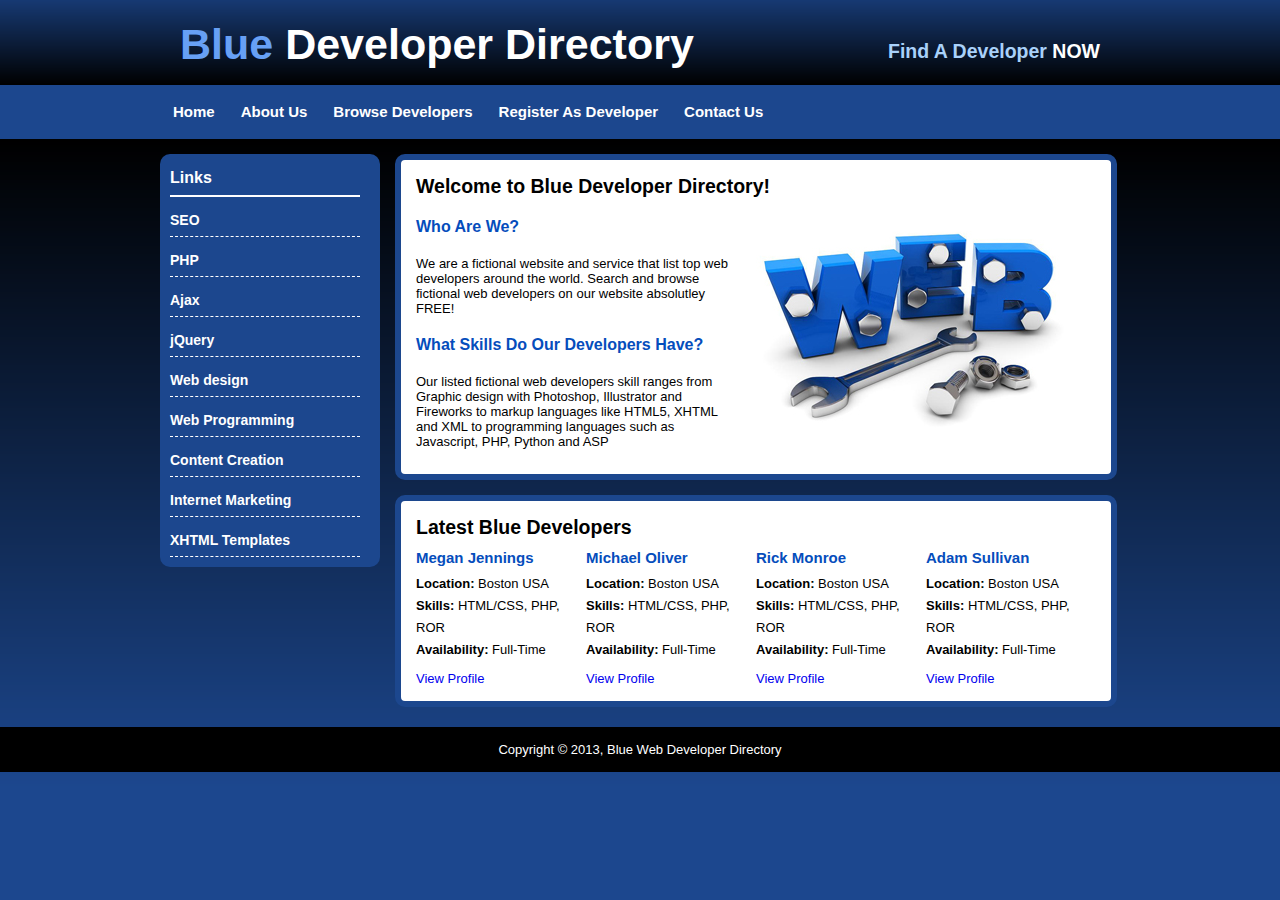
==== index.html @ 9a52a05a "With Location" ====
<!DOCTYPE html>
<html>
<head>
<link rel="stylesheet" href="css/style.css" type="text/css">
<title>Blue Developer Directory</title>
</head>
<body>
	<div id="container">
		<header>
			<h1><span class="blue-text">Blue</span> Developer Directory</h1>
			<h2>Find A Developer <span class="white-text">NOW</span></h2>
		</header>
		
		<nav id="menu">
			<ul>
				<li class="menuitem"><a href="index.html">Home</a></li>
				<li class="menuitem"><a href="about.html">About Us</a></li>
				<li class="menuitem"><a href="browse.html">Browse Developers</a></li>
                <li class="menuitem"><a href="register.html">Register As Developer</a></li>
				<li class="menuitem"><a href="contact.html">Contact Us</a></li>
			</ul>
	    </nav>
		 
		 <aside>
			<nav id="leftmenu">
			<h3>Links</h3>
				<ul>
					<li><a href="browse.html">SEO</a></li>
					<li><a href="browse.html">PHP</a></li>
					<li><a href="browse.html">Ajax</a></li>
					<li><a href="browse.html">jQuery</a></li>
					<li><a href="browse.html">Web design</a></li>
					<li><a href="browse.html">Web Programming</a></li>
					<li><a href="browse.html">Content Creation</a></li>
					<li><a href="browse.html">Internet Marketing</a></li>
					<li><a href="browse.html">XHTML Templates</a></li>
				</ul>
			</nav>
		</aside>
		
		<section>
			<h2>Welcome to Blue Developer Directory! </h2>
			<img class="float" src="images/web.jpg" alt="web developer directory">
			<h3>Who Are We?</h3>
			<p>We are a fictional website and service that list top web developers around the world. Search and browse fictional web developers on our website absolutley FREE!</p>
			<h3>What Skills Do Our Developers Have?</h3>
			<p>Our listed fictional web developers skill ranges from Graphic design with Photoshop, Illustrator and Fireworks to markup languages like HTML5, XHTML and XML to programming languages such as Javascript, PHP, Python and ASP</p>
		</section>
		
		<section>		
			<h2>Latest Blue Developers</h2>
			<div class="developer">
				<h4>Adam Sullivan</h4>
				<ul>
					<li><strong>Location: </strong> Boston USA</li>
					<li><strong>Skills: </strong> HTML/CSS, PHP, ROR</li>
					<li><strong>Availability:</strong> Full-Time
				</ul>
				<a href="#">View Profile</a>
		</div><!--developer end-->
		
		<div class="developer">
			<h4>Rick Monroe</h4>
			<ul>
				<li><strong>Location: </strong> Boston USA</li>
				<li><strong>Skills: </strong> HTML/CSS, PHP, ROR</li>
				<li><strong>Availability:</strong> Full-Time
			</ul>
			<a href="#">View Profile</a>
		</div><!--developer end-->
		
		<div class="developer">
			<h4>Michael Oliver</h4>
			<ul>
				<li><strong>Location: </strong> Boston USA</li>
				<li><strong>Skills: </strong> HTML/CSS, PHP, ROR</li>
				<li><strong>Availability:</strong> Full-Time
			</ul>
			<a href="#">View Profile</a>
	    </div><!--developer end-->
		
		<div class="developer">
			<h4>Megan Jennings</h4>
			<ul>
				<li><strong>Location: </strong> Boston USA</li>
				<li><strong>Skills: </strong> HTML/CSS, PHP, ROR</li>
				<li><strong>Availability:</strong> Full-Time
			</ul>
			<a href="#">View Profile</a>	
		</div><!--developer end-->
		
		</section>
	</div><!--container end-->
	<div style="clear;both"></div>
	<footer>
		Copyright &copy; 2013, Blue Web Developer Directory
	</footer>
</body>
</html>
---- css/style.css ----
*{
	margin: 0 auto 0 auto;
	text-align:left;
}

body{
	margin:0;
	padding:0;
	text-align:left;
	font-size:13px;
	font-family:arial,helvetica, sens-serif;
	color:#000000;
	background-color:#1c478e;
	background-image:url(../images/background.png);
	background-repeat:repeat-x;
}

a{
	text-decoration:none;
}

table,tr,td,th{
	margin:0;
}

table{
	padding:10px 0;
}

th{
	text-align:center;
}

td{
	padding:5px 20px;
}

h2{
	padding-bottom:10px;
}

h3{
	font-size:16px;
	font-weight:bold;
	padding:10px 0;
	color:#054dbc;
}

h4{
	font-size:15px;
	font-weight:bold;
	padding-bottom:7px;
	color:#054dbc;
}

p{
	margin:10px 0;
}

label{
	display:inline-block;
	width:150px;
}

/* Main styles */
#container{
	width:960px;
	overflow:auto;
}

header{
	width:960px;
	height:85px;
}

header h1{
	float:left;
	color:#ffffff;
	font-size:43px;
	padding:20px 0 0 20px;
}

header h2{
	float:right;
	color:#A9D1FA;
	padding:40px 20px 0 0;
}

header h1 span.blue-text{
	color:#67A0F5;
}

header h2 span.white-text{
	color:#ffffff;
}

nav#menu{
	display:block;
	float:left;
	clear:both;
	width:960px;
	height:54px;
}

nav#menu ul{
	list-style:none;
	padding:0;
	padding-top:18px;
	margin-left:auto;
	width:960px;
}

nav#menu li{
	list-style:none;
	padding:0;
	display;inline;
}

nav#menu li a,#menu li a:visited{
	float:left;
	color:#ffffff;
	text-decoration:none;
	text-align:center;
	font-size:15px;
	font-weight:bold;
	padding:0 13px 0 13px;
}

nav#leftmenu{
	margin-top:15px;
	width:190px;
	float:left;
	background:#1C478E;
	border-radius:10px;
	padding: 15px 20px 10px 10px;
}

nav#leftmenu ul{
	list-style:none;
	padding:0;
}

nav#leftmenu  li{
	list-style:none;
	padding:15px 0 8px 0;
	border-bottom:1px dashed #fff;
}

nav#leftmenu a,nav#leftmenu a:visited{
	color:#ffffff;
	text-decoration:none;
	font-weight:bold;
	font-size:14px;
}

nav#leftmenu h3{
	color:#ffffff;
	padding:0;
	padding-bottom:8px;
	border-bottom:#fff solid 2px;
	font-size:16px;
}

section{
	display:block;
	width:680px;
	margin-top:15px;
	float:left;
	background:#ffffff;
	border-radius:10px;
	border:6px solid #1C478E;
	padding:15px;
	margin-left:15px;
}

.float{
	float:right;
	margin:15px;
}

.developer{
	width:170px;
	float:right;
}

.developer ul{
	margin-bottom:10px;
	list-style:none;
	padding:0;
}

.developer li{
	list-style:none;
	line-height:1.7em;
}

table.dev-table,table.dev-table tr,table.dev-table td,table.dev-table th{
	font-size:110%;
}
dev-table tr,table.dev-table td{
	border-bottom: 1px dashed #000000;
}

footer{
	width:100%;
	background:#000;
	color:#fff;
	height:30px;
	text-align:center;
	margin-top:20px;
	padding-top:15px;
}
#map{
    width:400px ;
    height:250px ;
    float:left; 
}
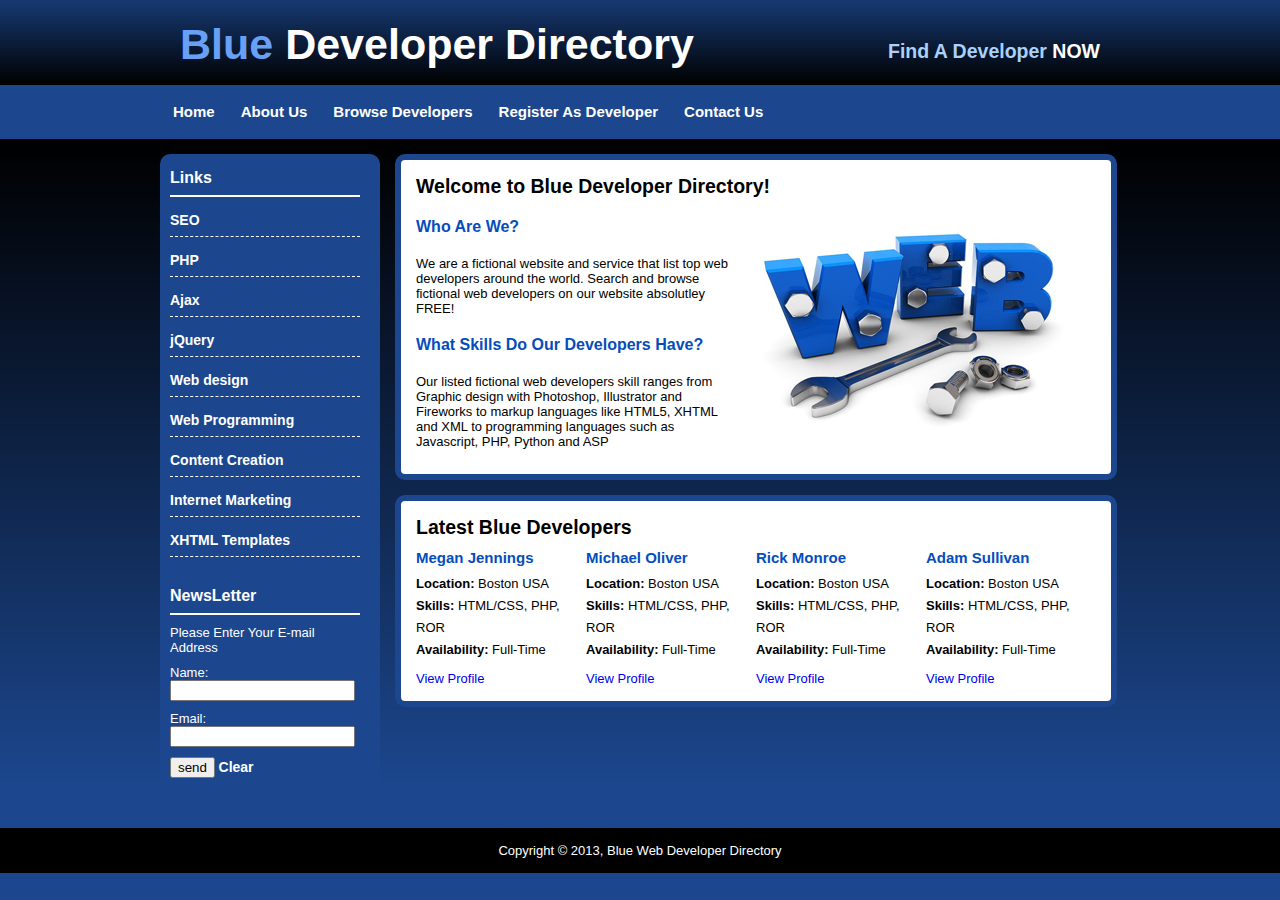
==== commit 547224ed: "Web Storage" ====
--- a/index.html
+++ b/index.html
@@ -1,99 +1,115 @@
 <!DOCTYPE html>
 <html>
-<head>
-<link rel="stylesheet" href="css/style.css" type="text/css">
-<title>Blue Developer Directory</title>
-</head>
-<body>
-	<div id="container">
-		<header>
-			<h1><span class="blue-text">Blue</span> Developer Directory</h1>
-			<h2>Find A Developer <span class="white-text">NOW</span></h2>
-		</header>
-		
-		<nav id="menu">
-			<ul>
-				<li class="menuitem"><a href="index.html">Home</a></li>
-				<li class="menuitem"><a href="about.html">About Us</a></li>
-				<li class="menuitem"><a href="browse.html">Browse Developers</a></li>
-                <li class="menuitem"><a href="register.html">Register As Developer</a></li>
-				<li class="menuitem"><a href="contact.html">Contact Us</a></li>
-			</ul>
-	    </nav>
-		 
-		 <aside>
-			<nav id="leftmenu">
-			<h3>Links</h3>
-				<ul>
-					<li><a href="browse.html">SEO</a></li>
-					<li><a href="browse.html">PHP</a></li>
-					<li><a href="browse.html">Ajax</a></li>
-					<li><a href="browse.html">jQuery</a></li>
-					<li><a href="browse.html">Web design</a></li>
-					<li><a href="browse.html">Web Programming</a></li>
-					<li><a href="browse.html">Content Creation</a></li>
-					<li><a href="browse.html">Internet Marketing</a></li>
-					<li><a href="browse.html">XHTML Templates</a></li>
-				</ul>
-			</nav>
-		</aside>
-		
-		<section>
-			<h2>Welcome to Blue Developer Directory! </h2>
-			<img class="float" src="images/web.jpg" alt="web developer directory">
-			<h3>Who Are We?</h3>
-			<p>We are a fictional website and service that list top web developers around the world. Search and browse fictional web developers on our website absolutley FREE!</p>
-			<h3>What Skills Do Our Developers Have?</h3>
-			<p>Our listed fictional web developers skill ranges from Graphic design with Photoshop, Illustrator and Fireworks to markup languages like HTML5, XHTML and XML to programming languages such as Javascript, PHP, Python and ASP</p>
-		</section>
-		
-		<section>		
-			<h2>Latest Blue Developers</h2>
-			<div class="developer">
-				<h4>Adam Sullivan</h4>
-				<ul>
-					<li><strong>Location: </strong> Boston USA</li>
-					<li><strong>Skills: </strong> HTML/CSS, PHP, ROR</li>
-					<li><strong>Availability:</strong> Full-Time
-				</ul>
-				<a href="#">View Profile</a>
-		</div><!--developer end-->
-		
-		<div class="developer">
-			<h4>Rick Monroe</h4>
-			<ul>
-				<li><strong>Location: </strong> Boston USA</li>
-				<li><strong>Skills: </strong> HTML/CSS, PHP, ROR</li>
-				<li><strong>Availability:</strong> Full-Time
-			</ul>
-			<a href="#">View Profile</a>
-		</div><!--developer end-->
-		
-		<div class="developer">
-			<h4>Michael Oliver</h4>
-			<ul>
-				<li><strong>Location: </strong> Boston USA</li>
-				<li><strong>Skills: </strong> HTML/CSS, PHP, ROR</li>
-				<li><strong>Availability:</strong> Full-Time
-			</ul>
-			<a href="#">View Profile</a>
-	    </div><!--developer end-->
-		
-		<div class="developer">
-			<h4>Megan Jennings</h4>
-			<ul>
-				<li><strong>Location: </strong> Boston USA</li>
-				<li><strong>Skills: </strong> HTML/CSS, PHP, ROR</li>
-				<li><strong>Availability:</strong> Full-Time
-			</ul>
-			<a href="#">View Profile</a>	
-		</div><!--developer end-->
-		
-		</section>
-	</div><!--container end-->
-	<div style="clear;both"></div>
-	<footer>
-		Copyright &copy; 2013, Blue Web Developer Directory
-	</footer>
-</body>
+    <head>
+        <link rel="stylesheet" href="css/style.css" type="text/css">
+        <script type="text/javascript" src="Js/news.js"></script>  
+    
+        <title>Blue Developer Directory</title>
+    </head>
+    <body>
+        <div id="container">
+            <header>
+                <h1><span class="blue-text">Blue</span> Developer Directory</h1>
+                <h2>Find A Developer <span class="white-text">NOW</span></h2>
+            </header>
+
+            <nav id="menu">
+                <ul>
+                    <li class="menuitem"><a href="index.html">Home</a></li>
+                    <li class="menuitem"><a href="about.html">About Us</a></li>
+                    <li class="menuitem"><a href="browse.html">Browse Developers</a></li>
+                    <li class="menuitem"><a href="register.html">Register As Developer</a></li>
+                    <li class="menuitem"><a href="contact.html">Contact Us</a></li>
+                </ul>
+            <div id="displayData">
+                <script>displayName();</script>
+                   </div>
+            </nav>
+
+            <aside>
+                <nav id="leftmenu">
+                    <h3>Links</h3>
+                    <ul>
+                        <li><a href="browse.html">SEO</a></li>
+                        <li><a href="browse.html">PHP</a></li>
+                        <li><a href="browse.html">Ajax</a></li>
+                        <li><a href="browse.html">jQuery</a></li>
+                        <li><a href="browse.html">Web design</a></li>
+                        <li><a href="browse.html">Web Programming</a></li>
+                        <li><a href="browse.html">Content Creation</a></li>
+                        <li><a href="browse.html">Internet Marketing</a></li>
+                        <li><a href="browse.html">XHTML Templates</a></li>
+                    </ul>
+                    <br><br>
+                    <div>
+                        <h3>NewsLetter</h3>
+                        <script>showText();</script>
+                        <form id="news" onsubmit="initStorage()">
+                            Name:<input type="text" id="name" name="name">
+                            Email:<input type="email" id="email" name="email">
+                            <input type="submit" value="send">
+                            <a href="#" onclick="clearAll()">Clear</a>
+                        </form>
+                    </div>
+                </nav> 
+            </aside>
+
+            <section>
+                <h2>Welcome to Blue Developer Directory! </h2>
+                <img class="float" src="images/web.jpg" alt="web developer directory">
+                <h3>Who Are We?</h3>
+                <p>We are a fictional website and service that list top web developers around the world. Search and browse fictional web developers on our website absolutley FREE!</p>
+                <h3>What Skills Do Our Developers Have?</h3>
+                <p>Our listed fictional web developers skill ranges from Graphic design with Photoshop, Illustrator and Fireworks to markup languages like HTML5, XHTML and XML to programming languages such as Javascript, PHP, Python and ASP</p>
+            </section>
+
+            <section>		
+                <h2>Latest Blue Developers</h2>
+                <div class="developer">
+                    <h4>Adam Sullivan</h4>
+                    <ul>
+                        <li><strong>Location: </strong> Boston USA</li>
+                        <li><strong>Skills: </strong> HTML/CSS, PHP, ROR</li>
+                        <li><strong>Availability:</strong> Full-Time
+                    </ul>
+                    <a href="#">View Profile</a>
+                </div><!--developer end-->
+
+                <div class="developer">
+                    <h4>Rick Monroe</h4>
+                    <ul>
+                        <li><strong>Location: </strong> Boston USA</li>
+                        <li><strong>Skills: </strong> HTML/CSS, PHP, ROR</li>
+                        <li><strong>Availability:</strong> Full-Time
+                    </ul>
+                    <a href="#">View Profile</a>
+                </div><!--developer end-->
+
+                <div class="developer">
+                    <h4>Michael Oliver</h4>
+                    <ul>
+                        <li><strong>Location: </strong> Boston USA</li>
+                        <li><strong>Skills: </strong> HTML/CSS, PHP, ROR</li>
+                        <li><strong>Availability:</strong> Full-Time
+                    </ul>
+                    <a href="#">View Profile</a>
+                </div><!--developer end-->
+
+                <div class="developer">
+                    <h4>Megan Jennings</h4>
+                    <ul>
+                        <li><strong>Location: </strong> Boston USA</li>
+                        <li><strong>Skills: </strong> HTML/CSS, PHP, ROR</li>
+                        <li><strong>Availability:</strong> Full-Time
+                    </ul>
+                    <a href="#">View Profile</a>	
+                </div><!--developer end-->
+
+            </section>
+        </div><!--container end-->
+        <div style="clear;both"></div>
+        <footer>
+            Copyright &copy; 2013, Blue Web Developer Directory
+        </footer>
+    </body>
 </html>
--- a/css/style.css
+++ b/css/style.css
@@ -214,4 +214,18 @@
     width:400px ;
     height:250px ;
     float:left; 
+}
+aside{
+    color: white;
+}
+#news,input{
+    margin-bottom: 10px;
+}
+
+#displayData{
+    color: white;
+    float: right;
+    font-weight: bold;
+    font-size: 16px;
+    padding-right: 10px;
 }